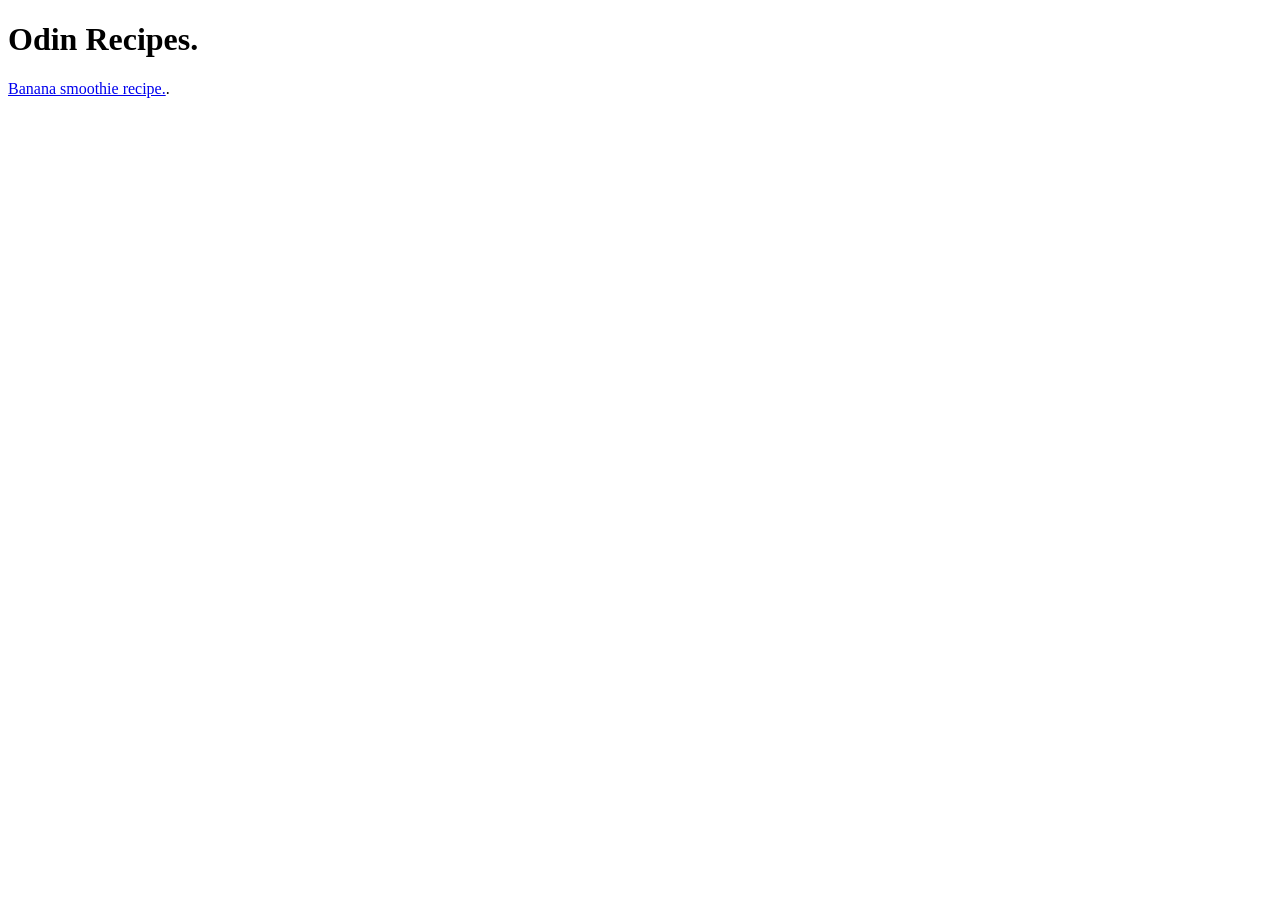
==== index.html @ 3a06b036 "Create index.html" ====
<!DOCTYPE html>
<html lang="en">
<head>
    <meta charset="UTF-8">
    <title></title>
</head>
<body>
    <h1>Odin Recipes.</h1>
  <a href="recipes/bananasmoothie.html">Banana smoothie recipe.</a>. 
</body>
</html>
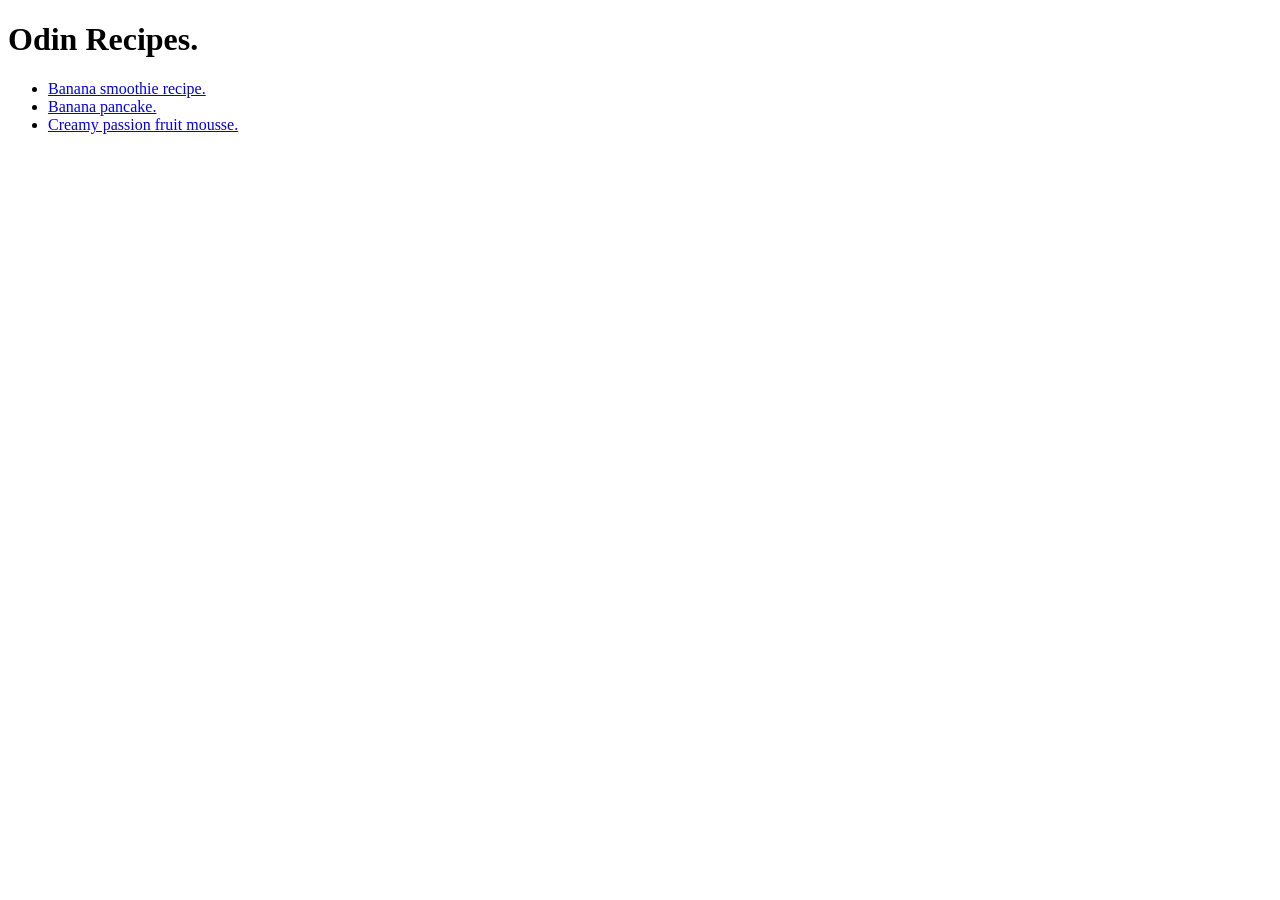
==== commit fa7892f1: "Add recipe links to index.html" ====
--- a/index.html
+++ b/index.html
@@ -6,7 +6,13 @@
 </head>
 <body>
     <h1>Odin Recipes.</h1>
-  <a href="recipes/bananasmoothie.html">Banana smoothie recipe.</a>. 
+    <ul>
+       <li><a href="recipes/bananasmoothie.html">Banana smoothie recipe.</a></li>
+       <li><a href="recipes/bananapancake.html">Banana pancake.</a></li>
+       <li><a href="recipes/Creamypassionfruitmousse.html">Creamy passion fruit mousse.</a></li>
+    </ul>
+    
+  
 </body>
 </html>
  
